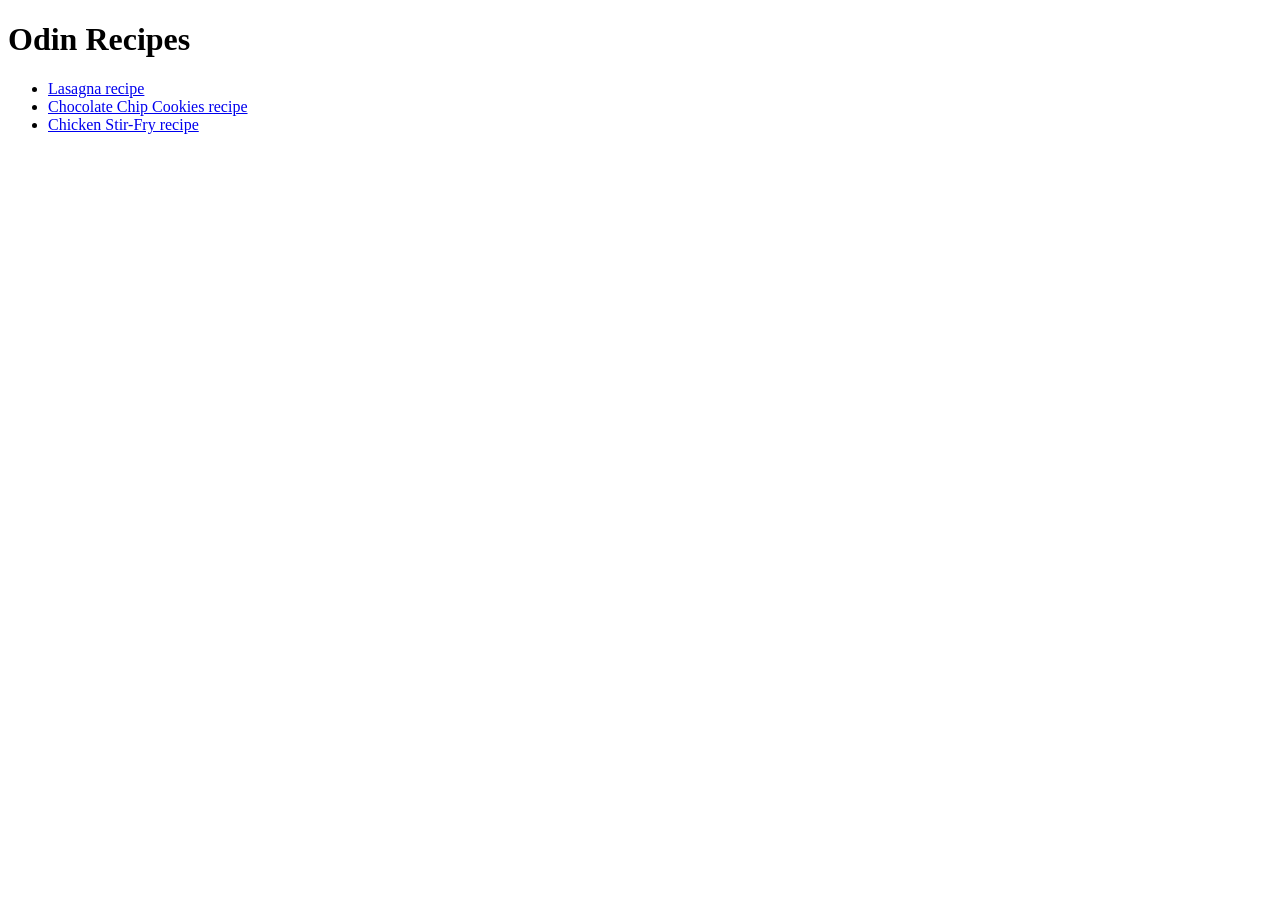
==== index.html @ e66d0dcd "Complete the HTML webpage structure" ====
<!DOCTYPE html>
<html lang="en">

<head>
    <meta charset="UTF-8">
    <meta name="viewport" content="width=device-width, initial-scale=1.0">
    <title>Odin-Recipe</title>
</head>

<body>
    <h1>Odin Recipes</h1>
    <ul>
        <li>
            <a href="./recipes/lasagna.html">Lasagna recipe</a>
        </li>
        <li>
            <a href="./recipes/chocolate-chip-cookies.html">Chocolate Chip Cookies recipe</a>
        </li>
        <li>
            <a href="./recipes/chicken-stir-fry.html">Chicken Stir-Fry recipe</a>
        </li>
    </ul>
</body>

</html>
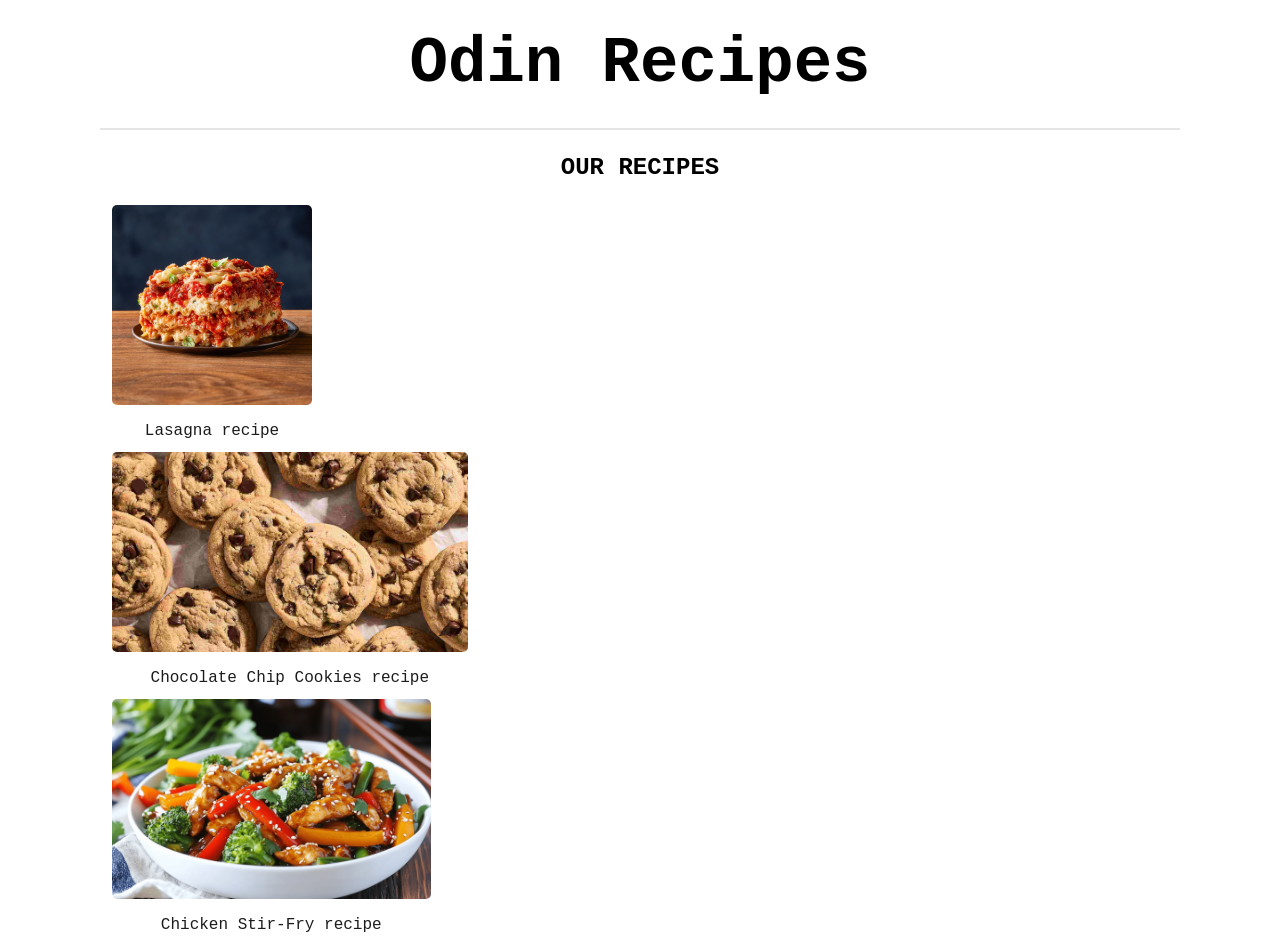
==== commit 774f4813: "Redesign the html && Style it" ====
--- a/index.html
+++ b/index.html
@@ -5,19 +5,39 @@
     <meta charset="UTF-8">
     <meta name="viewport" content="width=device-width, initial-scale=1.0">
     <title>Odin-Recipe</title>
+    <link rel="stylesheet" href="style.css">
 </head>
 
 <body>
-    <h1>Odin Recipes</h1>
+    <header>
+        <h1>Odin Recipes</h1>
+    </header>
+    <hr>
+    <h3>OUR RECIPES</h3>
     <ul>
         <li>
-            <a href="./recipes/lasagna.html">Lasagna recipe</a>
+            <div class="recipe">
+                <a href="./recipes/lasagna.html">
+                    <img src="./img/lasagna.jpg" alt="lasagna image">
+                    <p>Lasagna recipe</p>
+                </a>
+            </div>
         </li>
         <li>
-            <a href="./recipes/chocolate-chip-cookies.html">Chocolate Chip Cookies recipe</a>
+            <div class="recipe">
+                <a href="./recipes/chocolate-chip-cookies.html">
+                    <img src="./img/cookies.jpg" alt="cookies image">
+                    <p>Chocolate Chip Cookies recipe</p>
+                </a>
+            </div>
         </li>
         <li>
-            <a href="./recipes/chicken-stir-fry.html">Chicken Stir-Fry recipe</a>
+            <div class="recipe">
+                <a href="./recipes/chicken-stir-fry.html">
+                    <img src="./img/chicken-stir-fry.png" alt="chicken image">
+                    <p>Chicken Stir-Fry recipe</p>
+                </a>
+            </div>
         </li>
     </ul>
 </body>
--- a/style.css
+++ b/style.css
@@ -0,0 +1,42 @@
+* {
+  margin: 0;
+  padding: 0;
+  box-sizing: border-box;
+}
+body {
+  font-family: 'Courier New', Courier, monospace;
+  margin: 0 100px;
+}
+header {
+  text-align: center;
+  margin: 28px 0;
+  font-size: 32px;
+}
+hr {
+  border: 1px solid rgba(0, 0, 0, 0.1);
+}
+h3 {
+  margin: 24px 0;
+  text-align: center;
+  font-size: 24px;
+}
+ul {
+  list-style: none;
+}
+ul .recipe {
+  width: fit-content;
+  border-radius: 5px;
+  margin: 12px;
+}
+a {
+  text-decoration: none;
+  color: rgb(28, 28, 28);
+}
+img {
+  height: 200px;
+  border-radius: 5px;
+}
+ul p {
+  margin-top: 12px;
+  text-align: center;
+}
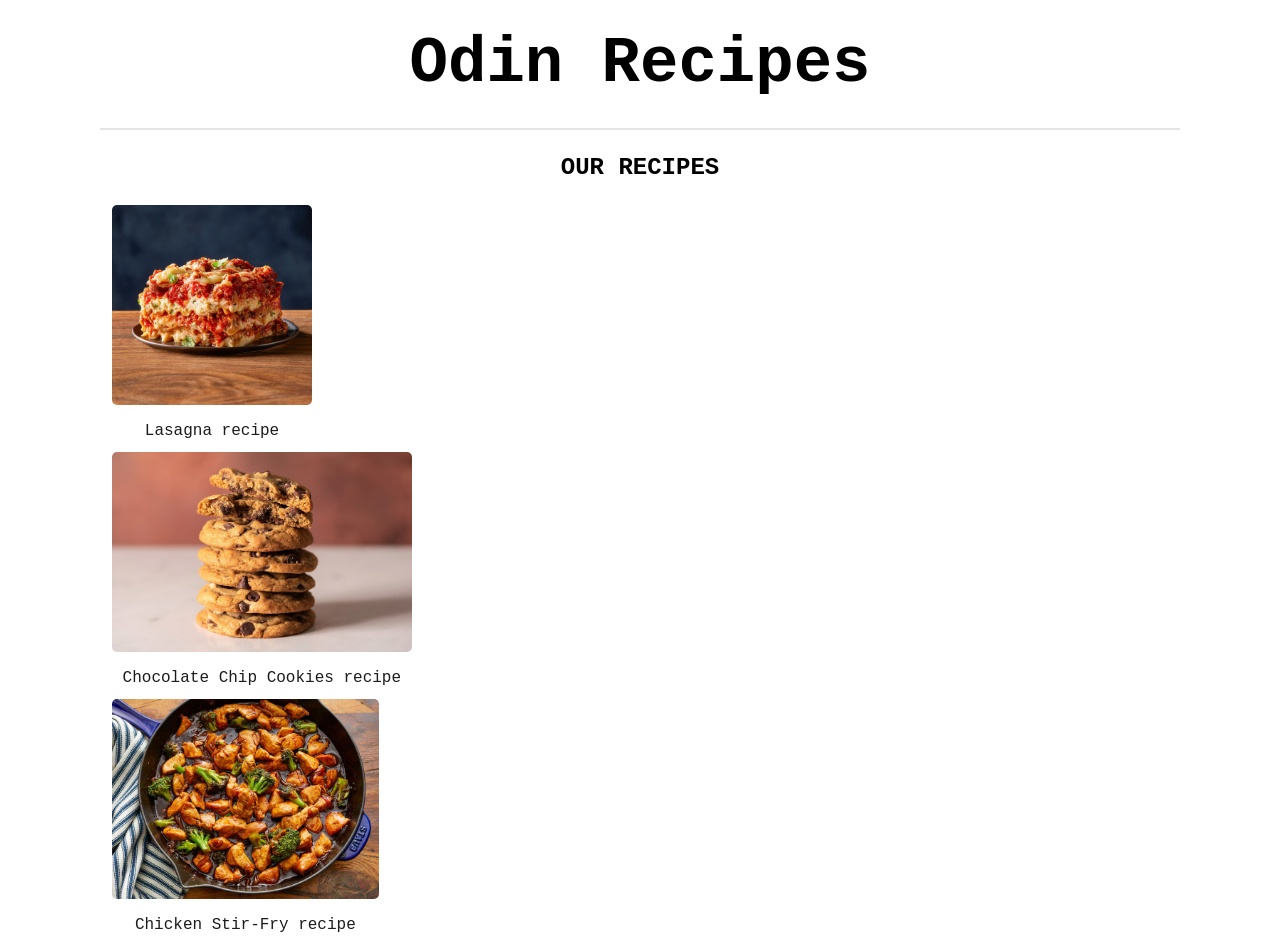
==== commit b43a1692: "Style the recipes pages" ====
--- a/index.html
+++ b/index.html
@@ -5,7 +5,7 @@
     <meta charset="UTF-8">
     <meta name="viewport" content="width=device-width, initial-scale=1.0">
     <title>Odin-Recipe</title>
-    <link rel="stylesheet" href="style.css">
+    <link rel="stylesheet" href="./style/style.css">
 </head>
 
 <body>
@@ -26,7 +26,7 @@
         <li>
             <div class="recipe">
                 <a href="./recipes/chocolate-chip-cookies.html">
-                    <img src="./img/cookies.jpg" alt="cookies image">
+                    <img src="./img/cookies-vertical.jpg" alt="cookies image">
                     <p>Chocolate Chip Cookies recipe</p>
                 </a>
             </div>
@@ -34,7 +34,7 @@
         <li>
             <div class="recipe">
                 <a href="./recipes/chicken-stir-fry.html">
-                    <img src="./img/chicken-stir-fry.png" alt="chicken image">
+                    <img src="./img/chicken-vertical.jpg" alt="chicken image">
                     <p>Chicken Stir-Fry recipe</p>
                 </a>
             </div>
--- a/style/style.css
+++ b/style/style.css
@@ -0,0 +1,42 @@
+* {
+  margin: 0;
+  padding: 0;
+  box-sizing: border-box;
+}
+body {
+  font-family: 'Courier New', Courier, monospace;
+  margin: 0 100px;
+}
+header {
+  text-align: center;
+  margin: 28px 0;
+  font-size: 32px;
+}
+hr {
+  border: 1px solid rgba(0, 0, 0, 0.1);
+}
+h3 {
+  margin: 24px 0;
+  text-align: center;
+  font-size: 24px;
+}
+ul {
+  list-style: none;
+}
+ul .recipe {
+  width: fit-content;
+  border-radius: 5px;
+  margin: 12px;
+}
+a {
+  text-decoration: none;
+  color: rgb(28, 28, 28);
+}
+img {
+  height: 200px;
+  border-radius: 5px;
+}
+ul p {
+  margin-top: 12px;
+  text-align: center;
+}
